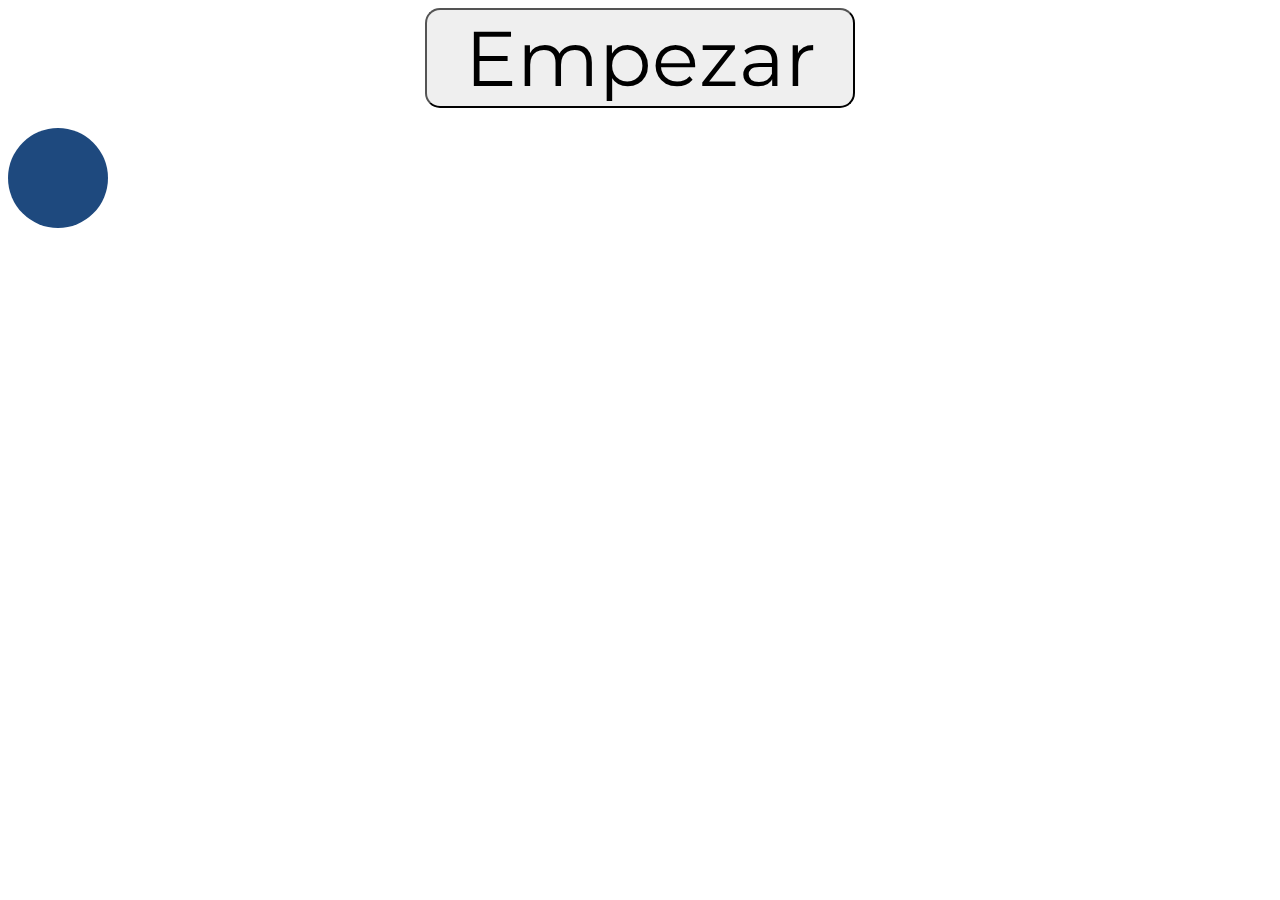
==== actividad1_por_hacer/index.html @ cc4971a5 "first commit" ====
<!DOCTYPE html>
<html lang="es">
<head>
  <meta charset="UTF-8">
  <meta name="viewport" content="width=device-width, initial-scale=1.0">
  <link rel="stylesheet" href="css/style.css"/>
  <title>Actividad "Eventos y funciones"</title>
</head>
<body>
  <div class="caja">
    <button class="boton1">Empezar</button>
  </div>
  
  <div class="circulo"></div>
  
  <script src="js/index.js"></script>
</body>
</html>
---- actividad1_por_hacer/css/style.css ----
@import url('https://fonts.googleapis.com/css2?family=Montserrat&display=swap');

*{
  font-family: 'Montserrat', sans-serif;
  font-size:2.2rem;
}
.caja{
  text-align:center;
}
button{
  width:430px;
  border-radius:15px;
}
.circulo {
  width: 100px;
  height: 100px;
  background-color: rgb(30, 73, 126);
  border-radius: 50%;
  margin-top: 20px;
  /* Ajusta el margen superior según tu diseño */
  cursor: pointer;
  /* Cambia el cursor al pasar sobre el círculo */
}
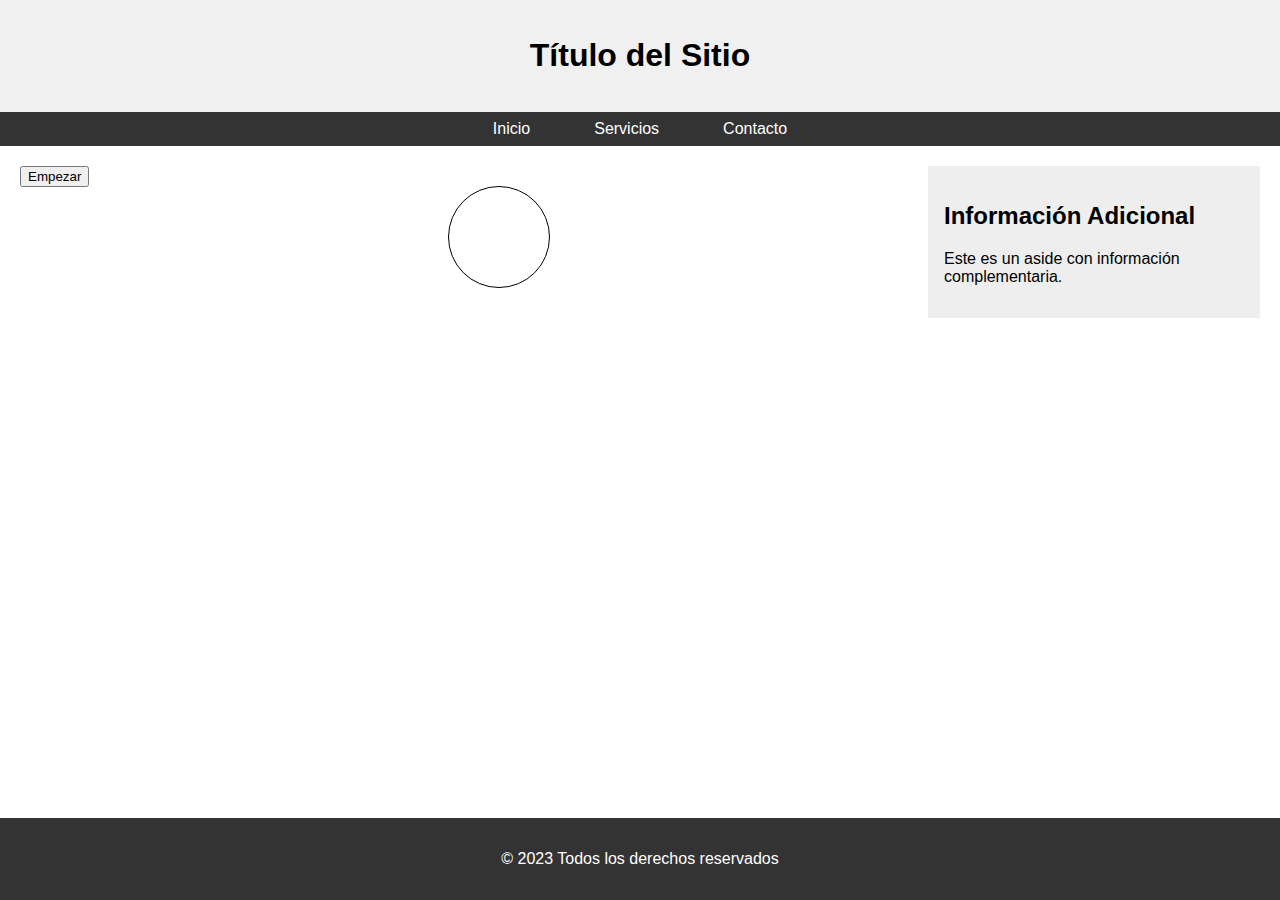
==== commit 19071e92: "Añadiendo ejemplos" ====
--- a/actividad1_por_hacer/index.html
+++ b/actividad1_por_hacer/index.html
@@ -1,4 +1,4 @@
-<!DOCTYPE html>
+<!-- <!DOCTYPE html>
 <html lang="es">
 <head>
   <meta charset="UTF-8">
@@ -15,4 +15,117 @@
   
   <script src="js/index.js"></script>
 </body>
+</html> -->
+
+<!DOCTYPE html>
+<html lang="es">
+<head>
+    <meta charset="UTF-8">
+    <meta name="viewport" content="width=device-width, initial-scale=1.0">
+    <title>Actividad "Eventos y funciones"</title>
+    <style>
+        /* Estilos básicos para la estructura */
+        body {
+            font-family: sans-serif;
+            margin: 0;
+            display: flex;
+            flex-direction: column;
+            min-height: 100vh; /* Asegura que el body ocupa toda la altura de la pantalla */
+        }
+        header {
+            background-color: #f0f0f0;
+            padding: 1em;
+            text-align: center;
+        }
+        nav ul {
+            list-style: none;
+            padding: 0;
+            margin: 0;
+            display: flex;
+            justify-content: center;
+            background-color: #333;
+        }
+        nav li {
+            margin: 0 1em;
+        }
+        nav a {
+            display: block;
+            padding: 0.5em 1em;
+            color: white;
+            text-decoration: none;
+        }
+        main {
+            flex-grow: 1; /* Permite que el main se expanda para ocupar el espacio disponible */
+            padding: 20px;
+            display: flex;
+            flex-wrap: wrap; /* Para que el aside se coloque debajo en pantallas pequeñas */
+            justify-content: center; /* Centra el contenido horizontalmente */
+            align-items: flex-start; /* Alinea los elementos al inicio verticalmente */
+        }
+        aside {
+            width: 300px;
+            background-color: #eee;
+            padding: 1em;
+            margin-left: 20px; /* Espacio entre el main y el aside */
+        }
+        .caja {
+            margin-bottom: 20px;
+            text-align: center;
+        }
+        .circulo {
+            width: 100px;
+            height: 100px;
+            background-color: white;
+            border-radius: 50%;
+            border: 1px solid black;
+            margin: 20px auto; /* Centra el círculo */
+            cursor: pointer;
+        }
+        footer {
+            background-color: #333;
+            color: white;
+            text-align: center;
+            padding: 1em;
+        }
+
+        /* Media query para responsive */
+        @media (max-width: 768px) {
+            main {
+                flex-direction: column; /* Apila el main y el aside verticalmente */
+                align-items: center; /* Centra los elementos */
+            }
+            aside {
+                width: 90%; /* El aside ocupa casi todo el ancho */
+                margin: 20px 0; /* Margen arriba y abajo */
+            }
+        }
+    </style>
+</head>
+<body>
+    <header>
+        <h1>Título del Sitio</h1>
+    </header>
+    <nav>
+        <ul>
+            <li><a href="#">Inicio</a></li>
+            <li><a href="#">Servicios</a></li>
+            <li><a href="#">Contacto</a></li>
+        </ul>
+    </nav>
+    <main>
+        <div class="caja">
+            <button class="boton1">Empezar</button>
+        </div>
+        <div class="circulo"></div>
+        <aside>
+            <h2>Información Adicional</h2>
+            <p>Este es un aside con información complementaria.</p>
+        </aside>
+
+    </main>
+    <footer>
+        <p>&copy; 2023 Todos los derechos reservados</p>
+    </footer>
+    <script src="js/index.js"></script>
+</body>
 </html>